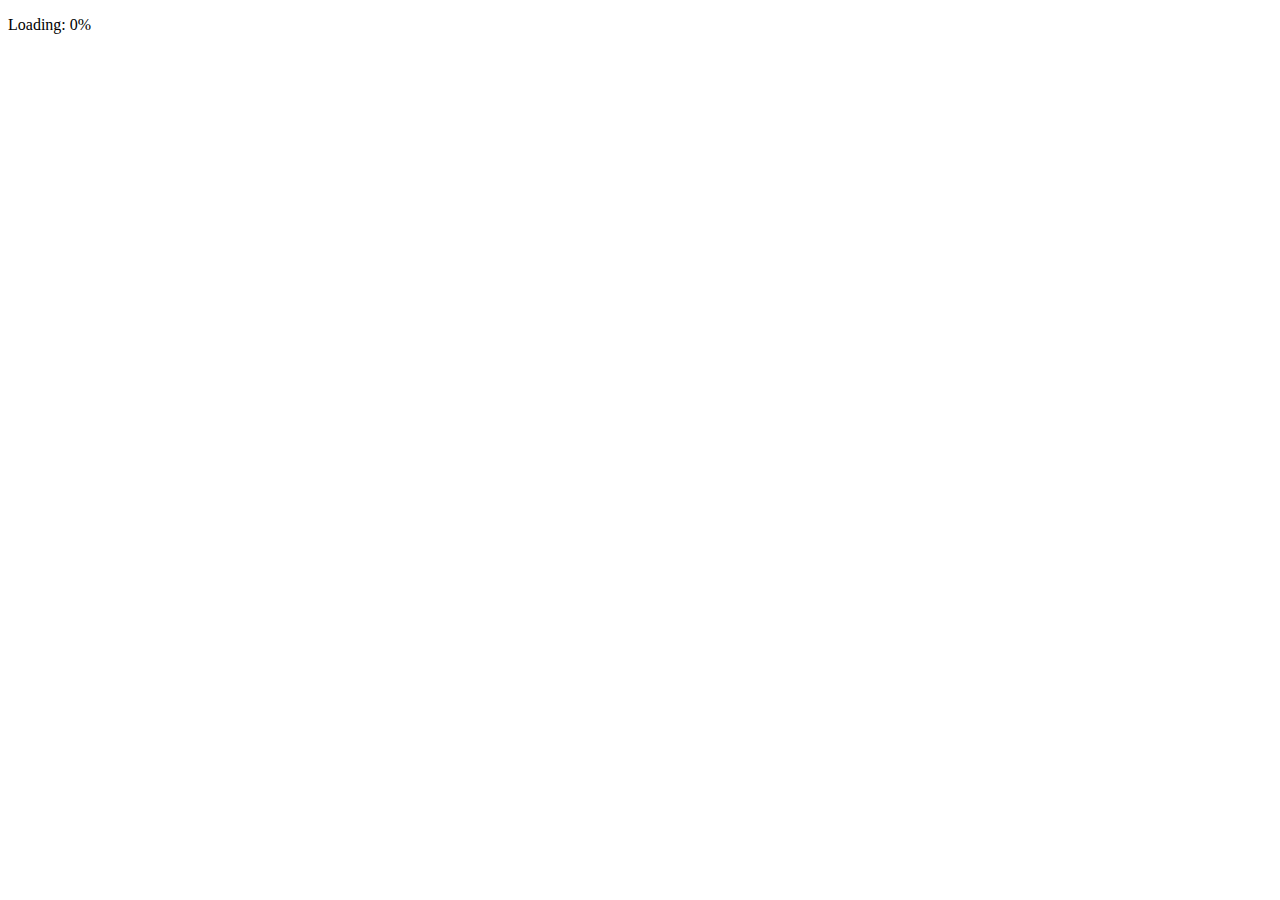
==== DevnenderV1-Project/loading.html @ c23e92d1 "Add files via upload" ====
<!DOCTYPE html>
<html lang="en">
  <head>
    <meta charset="UTF-8" />
    <meta name="viewport" content="width=device-width, initial-scale=1.0" />
    <link rel="stylesheet" href="loading.css" />
    <title>Your Website</title>
  </head>
  <body>
    <div class="loading-container" id="loading-container">
      <p id="loading-text">Loading: 0%</p>
    </div>
  </body>
  <script src="loading.js"></script>
</html>
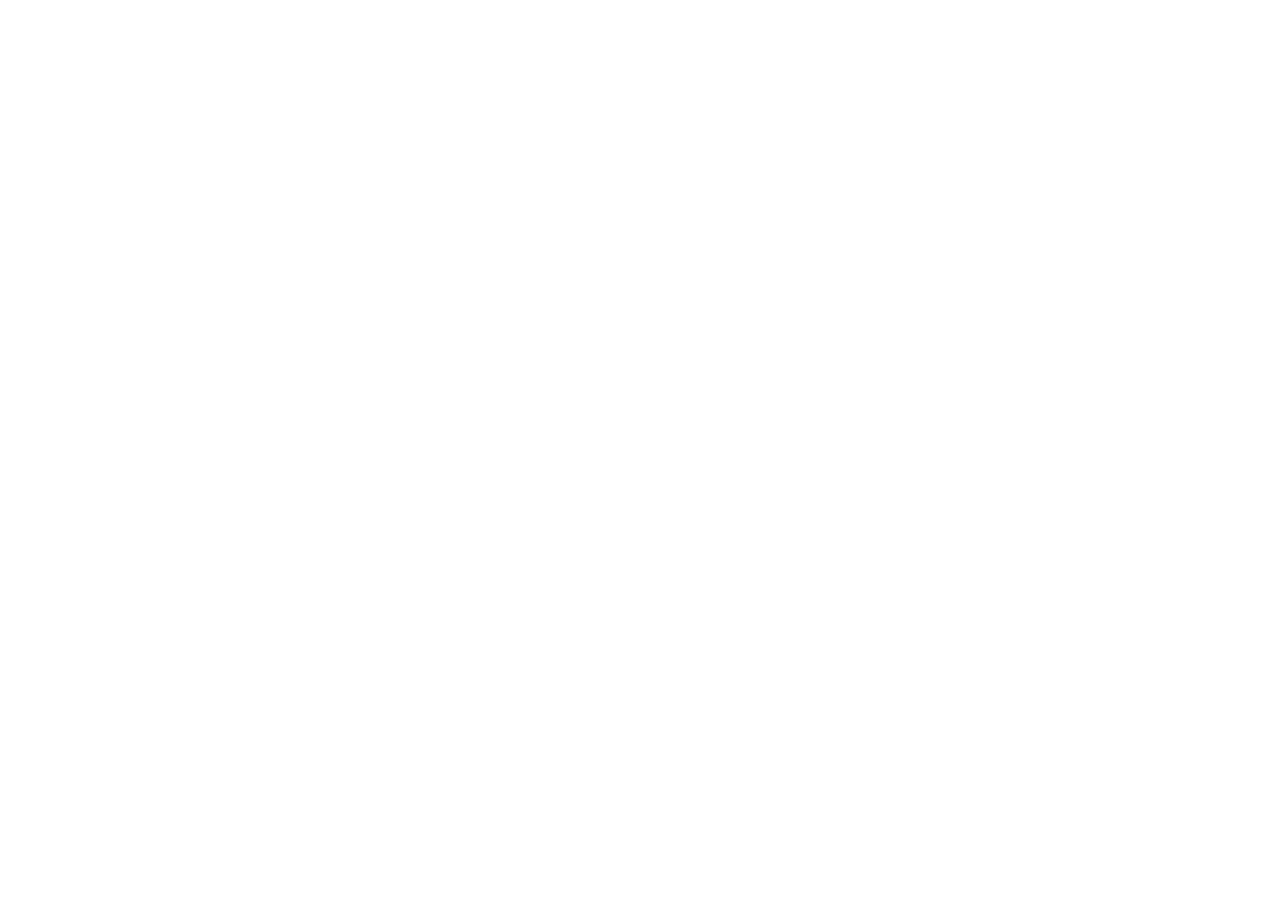
==== commit eab4fe9d: "Update loading.html" ====
--- a/DevnenderV1-Project/loading.html
+++ b/DevnenderV1-Project/loading.html
@@ -8,6 +8,7 @@
   </head>
   <body>
     <div class="loading-container" id="loading-container">
+      <div class="loader"></div>
       <p id="loading-text">Loading: 0%</p>
     </div>
   </body>
--- a/DevnenderV1-Project/loading.css
+++ b/DevnenderV1-Project/loading.css
@@ -0,0 +1,25 @@
+body {
+  margin: 0;
+  font-family: "Arial", sans-serif;
+  background: url("images/man-neon-suit-sits-chair-with-neon-sign-that-says-word-it.jpg"); /* Replace 'background-image.jpg' with your image file */
+  background-size: cover;
+  background-position: center;
+  display: flex;
+  align-items: center;
+  justify-content: center;
+  height: 100vh;
+}
+
+.loading-container {
+  background: transparent;
+  padding: 20px;
+  text-align: center;
+  border-radius: 10px;
+}
+
+#loading-text {
+  margin: 0;
+  font-size: 60px;
+  font-weight: 600;
+  color: white;
+}
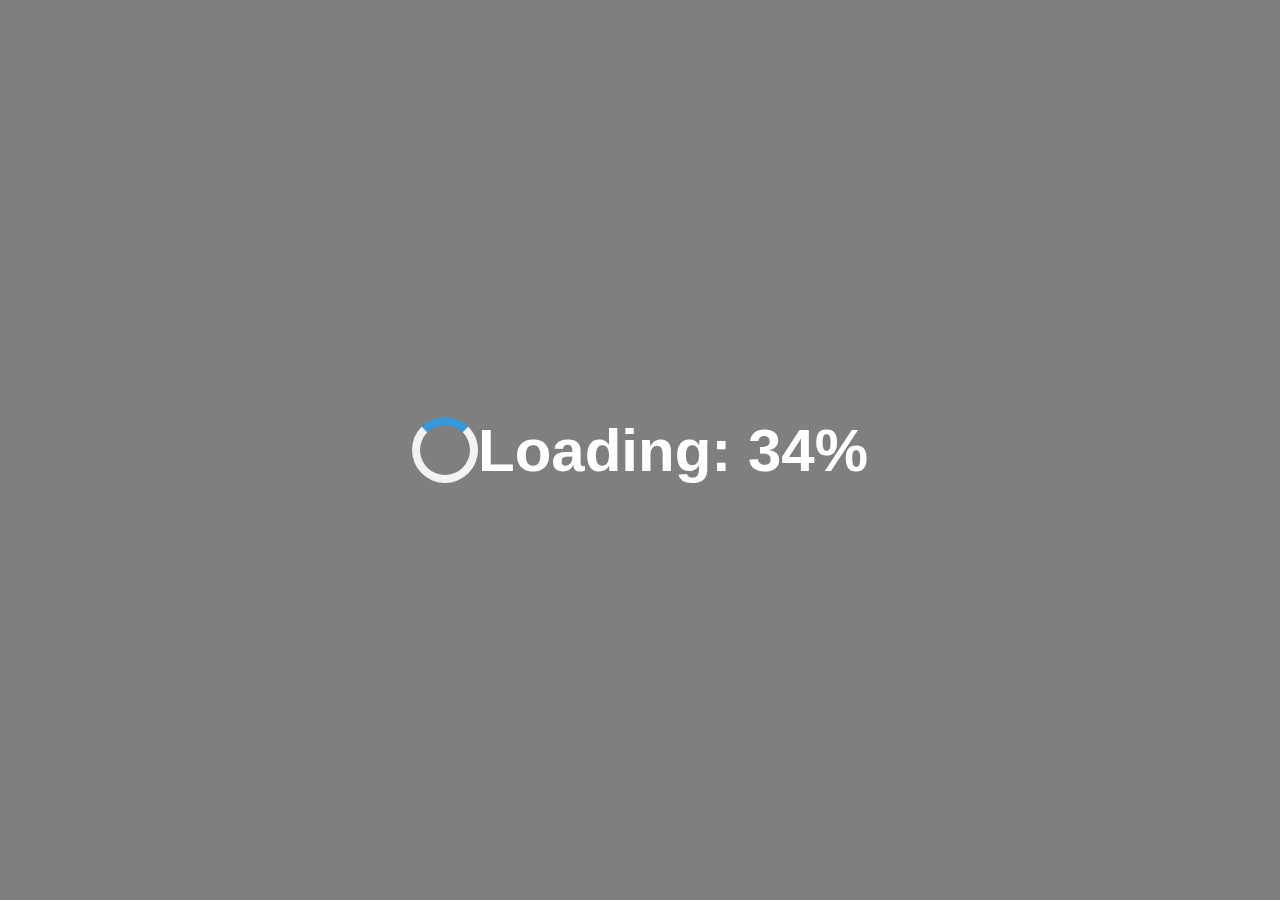
==== commit 227a5267: "added the files" ====
--- a/DevnenderV1-Project/loading.html
+++ b/DevnenderV1-Project/loading.html
@@ -4,7 +4,7 @@
     <meta charset="UTF-8" />
     <meta name="viewport" content="width=device-width, initial-scale=1.0" />
     <link rel="stylesheet" href="loading.css" />
-    <title>Your Website</title>
+    <title>Devender-Project-1</title>
   </head>
   <body>
     <div class="loading-container" id="loading-container">
--- a/DevnenderV1-Project/loading.css
+++ b/DevnenderV1-Project/loading.css
@@ -1,7 +1,7 @@
 body {
   margin: 0;
   font-family: "Arial", sans-serif;
-  background: url("images/man-neon-suit-sits-chair-with-neon-sign-that-says-word-it.jpg"); /* Replace 'background-image.jpg' with your image file */
+  background: linear-gradient(rgba(0, 0, 0, 0.5), rgba(0, 0, 0, 0.5)),url("images/man-neon-suit-sits-chair-with-neon-sign-that-says-word-it.jpg"); 
   background-size: cover;
   background-position: center;
   display: flex;
@@ -15,6 +15,9 @@
   padding: 20px;
   text-align: center;
   border-radius: 10px;
+  display: flex;
+  justify-content: center;
+  align-items: center;
 }
 
 #loading-text {
@@ -23,3 +26,22 @@
   font-weight: 600;
   color: white;
 }
+
+.loader {
+  border: 8px solid #f3f3f3;
+  border-top: 8px solid #3498db;
+  border-radius: 50%;
+  width: 50px;
+  height: 50px;
+  animation: spin 1s linear infinite;
+}
+
+@keyframes spin {
+  0% {
+    transform: rotate(0deg);
+  }
+  100% {
+    transform: rotate(360deg);
+  }
+}
+
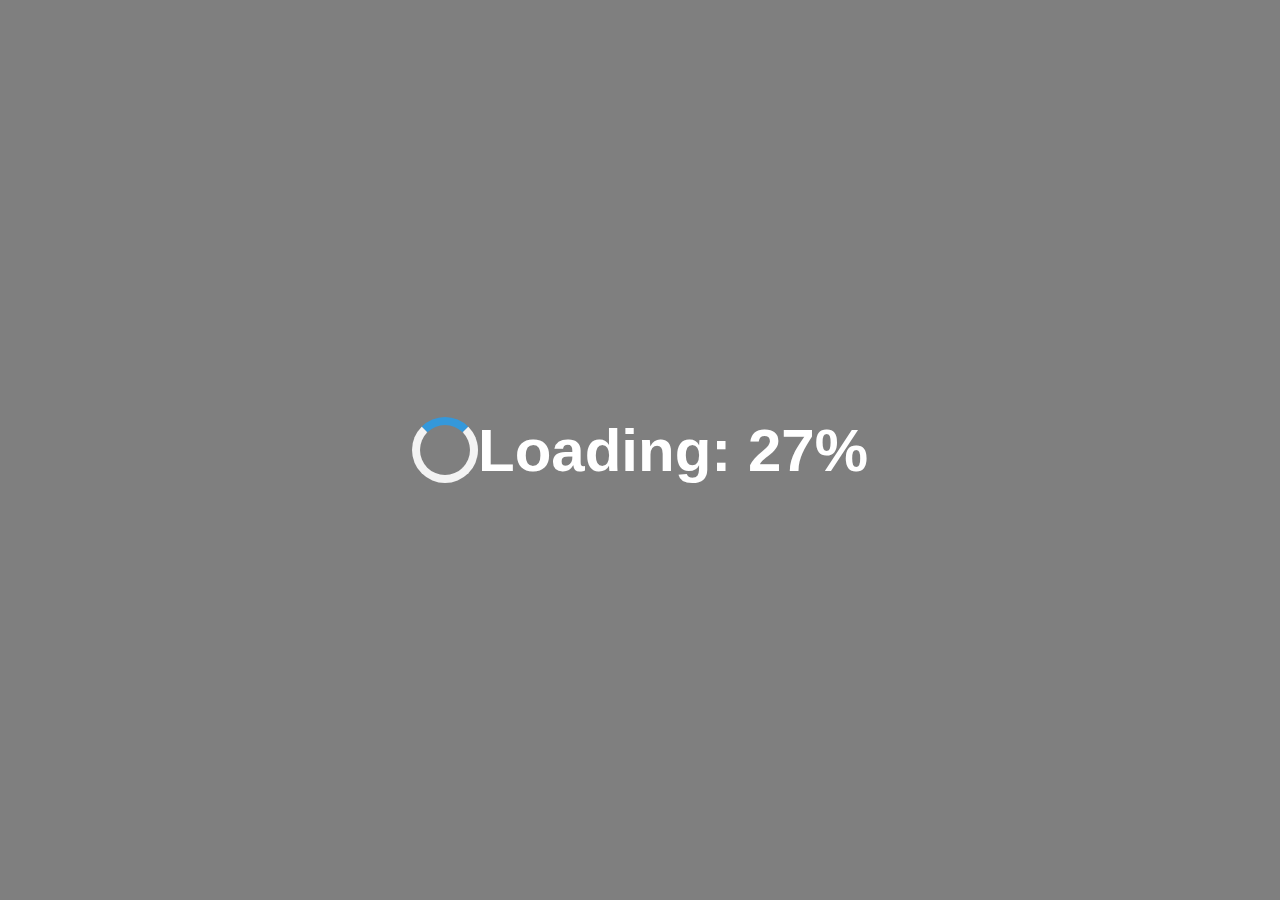
==== commit 2ee4a21c: "Update loading.html" ====
--- a/DevnenderV1-Project/loading.html
+++ b/DevnenderV1-Project/loading.html
@@ -3,6 +3,7 @@
   <head>
     <meta charset="UTF-8" />
     <meta name="viewport" content="width=device-width, initial-scale=1.0" />
+    <link rel="icon" type="image/x-icon" href="images/download.jpeg">
     <link rel="stylesheet" href="loading.css" />
     <title>Devender-Project-1</title>
   </head>
